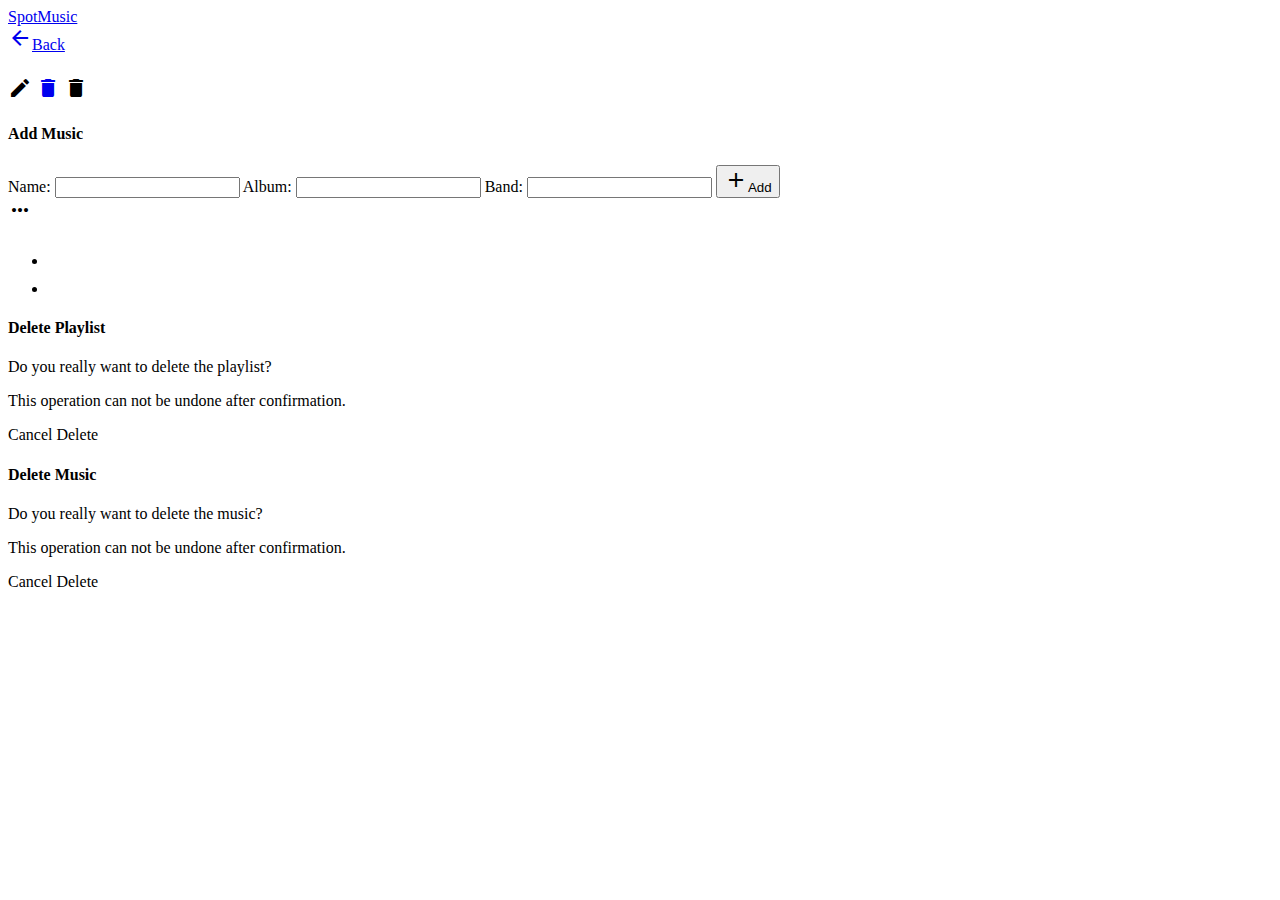
==== src/main/resources/templates/playlist/view.html @ 42ee2100 "v0.0" ====
<!DOCTYPE html>
<html xmlns:th="http://thymeleaf.org"
      xmlns:layout="http://www.ultraq.net.nz/thymeleaf/layout">
<head>
    <title>SpotMusic</title>
    <meta name="viewport" content="width=device-width, initial-scale=1.0"/>
    <link href="https://fonts.googleapis.com/icon?family=Material+Icons" rel="stylesheet"/>
    <link type="text/css" rel="stylesheet" href="/materialize/css/materialize.min.css"  media="screen,projection"/>
    <link type="text/css" rel="stylesheet" href="/materialize/css/style.css"  media="screen,projection"/>
</head>
<body>
<nav>
    <div class="nav-wrapper teal">
        <a href="/" class="brand-logo">SpotMusic</a>
    </div>
</nav>
<main class="container">

    <section>
        <a href="/playlist/list" class="waves-effect waves-light btn red darken-2 go-back-top"><i class="material-icons left">arrow_back</i>Back</a>
        <div>
            <div class="row">
                <h3><span th:text="${playlist.name}"></span></h3>
                <h5><span th:text="${playlist.description}"></span></h5>
            </div>
        </div>
    </section>
    <section>
        <div th:each="music: ${musics}">
            <div class="row">
                 <div class="input-field col s4">
                     <p><span th:text="${music.name}"></span></p>
                 </div>
                <div class="input-field col s3">
                    <p><span th:text="${music.album}"></span></p>
                </div>
                <div class="input-field col s3">
                    <p><span th:text="${music.band}"></span></p>
                </div>
                <div class="input-field col s2">
                    <a th:href="${(#mvc.url('PC#editMusic').arg(0, music.codigo)).build()}"><i class="material-icons">mode_edit</i></a>
                    <a href="#" th:onclick="openModal([[${music.codigo}]], [[${playlist.codigo}]])"><i class="material-icons red-text modal-trigger">delete</i></a>
                    <a onclick="openModal()">
                        <i class="material-icons">delete</i>
                    </a>
                </div>
            </div>
        </div>
    </section>
    <section>
        <h4>Add Music</h4>

        <form method="post" action="">
            Name: <input type="text" name="name" value="">
            Album: <input type="text" name="album" value="">
            Band: <input type="text" name="band" value="">
            <button type="submit" class="waves-effect waves-light btn"><i class="material-icons left">add</i>Add</button>
        </form>
    </section>
    <div class="fixed-action-btn direction-top" style="bottom: 45px; right: 24px;">
        <a class="btn-floating btn-large light-blue accent-4">
            <i class="material-icons">more_horiz</i>
        </a>
        <ul>
            <li>
                <a href="#modal-delete" class="btn-floating red modal-trigger" style="opacity: 0; transform: scale(0.4) translateY(40px) translateX(0px);">
                    <i class="material-icons">delete</i>
                </a>
            </li>
            <li>
                <a th:href="${(#mvc.url('PC#edit').arg(0, playlist.codigo)).build()}" class="btn-floating yellow darken-1" style="opacity: 0; transform: scale(0.4) translateY(40px) translateX(0px);">
                    <i class="material-icons">mode_edit</i>
                </a>
            </li>
        </ul>
    </div>
</main>

<!-- Modal Structure -->
<div id="modal-delete" class="modal">
    <div class="modal-content">
        <h4>Delete Playlist</h4>
        <p>Do you really want to delete the playlist?</p>
        <p>This operation can not be undone after confirmation.</p>
    </div>
    <div class="modal-footer">
        <a class="modal-close waves-effect waves-green btn-flat red-text">Cancel</a>
        <a th:href="${(#mvc.url('PC#delete').arg(0, playlist.codigo)).build()}" class="waves-effect waves-green btn-flat">Delete</a>
    </div>
</div>

<div id="modal-delete-music" class="modal">
    <div class="modal-content">
        <h4>Delete Music</h4>
        <p>Do you really want to delete the music?</p>
        <p>This operation can not be undone after confirmation.</p>
    </div>
    <div class="modal-footer">
        <a class="modal-close waves-effect waves-green btn-flat red-text">Cancel</a>
        <a id="btn-delete-music" class="waves-effect waves-green btn-flat">Delete</a>
    </div>
</div>

<script type="text/javascript" src="https://code.jquery.com/jquery-3.4.1.min.js"></script>
<script type="text/javascript" src="/materialize/js/materialize.min.js"></script>
<script type="text/javascript" src="/materialize/js/main.js"></script>
<script type="text/javascript">

    $(document).ready(function() {
      $('.modal').modal();
      $('.fixed-action-btn').floatingActionButton({
        direction: 'top'
      });
    });

    function openModal(id, playlist){
        $('#modal-delete-music').modal('open');
        $('#btn-delete-music').attr('href', `/music/delete/${id}/${playlist}`);
    }
</script>
</body>
</html>
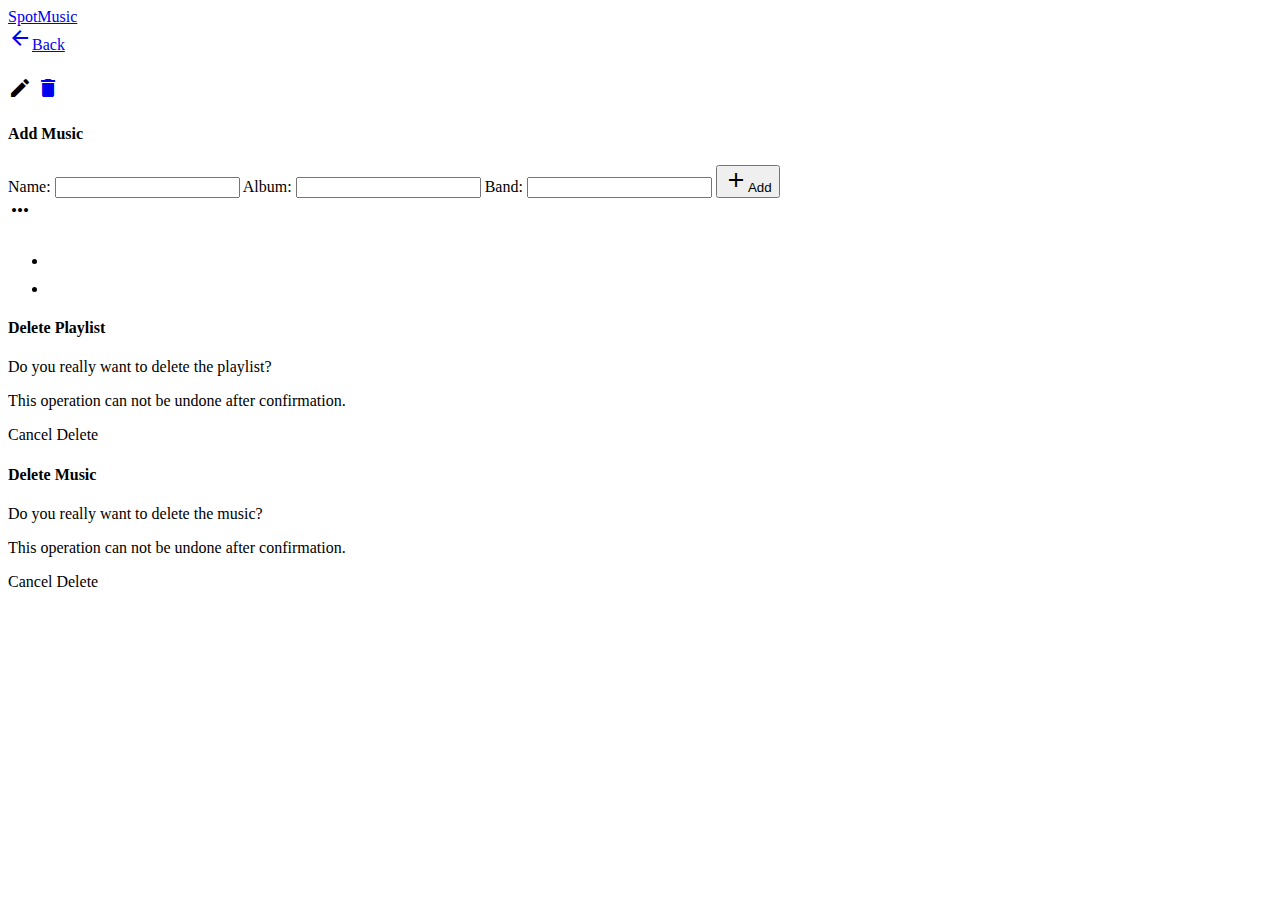
==== commit 08b8e271: "Removido botão duplicado para deletar musica" ====
--- a/src/main/resources/templates/playlist/view.html
+++ b/src/main/resources/templates/playlist/view.html
@@ -40,9 +40,6 @@
                 <div class="input-field col s2">
                     <a th:href="${(#mvc.url('PC#editMusic').arg(0, music.codigo)).build()}"><i class="material-icons">mode_edit</i></a>
                     <a href="#" th:onclick="openModal([[${music.codigo}]], [[${playlist.codigo}]])"><i class="material-icons red-text modal-trigger">delete</i></a>
-                    <a onclick="openModal()">
-                        <i class="material-icons">delete</i>
-                    </a>
                 </div>
             </div>
         </div>
